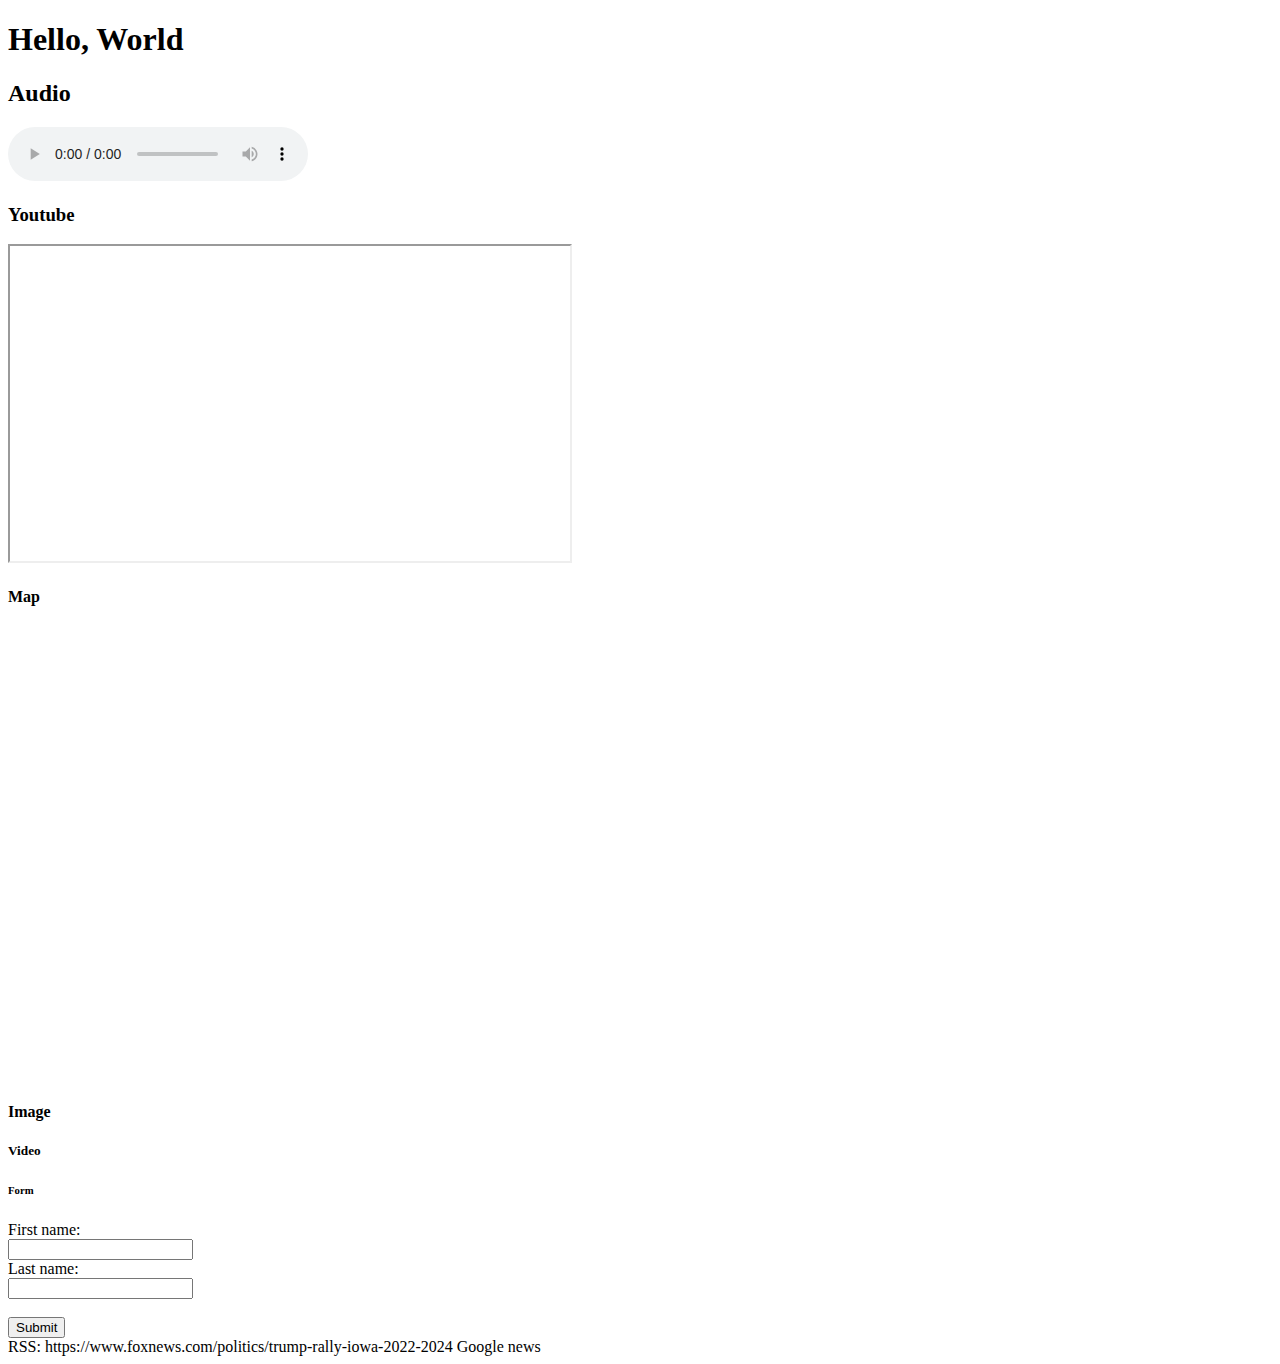
==== embeddingOriginalWork.html @ 782cd7a1 "Add files via upload" ====
<!DOCTYPE html>
    <head>
        <title>Workassignment1</title>
    </head>
    <body>
        <h1>Hello, World</h1>
    </body>
    </html>    

    <div>
        <h2>Audio</h2>
        <audio controls>
            <source src="Sayhi.m4a" type="audio/mpeg">
        </audio>
    </div>

    <div>
        <h3>Youtube</h3></object>
        <iframe width="560" height="315" 
        src="https://www.youtube.com/embed/ehyp8REo4w4">
        </iframe>
    </div>

    <div>
        <h4>Map</h4>
        <iframe src="https://www.google.com/maps/embed?pb=!1m18!1m12!1m3!1d2687.4971010403356!2d-122.30570858484526!3d47.65533869260373!2m3!1f0!2f0!3f0!3m2!1i1024!2i768!4f13.1!3m3!1m2!1s0x549014929d8535eb%3A0x6b742c7901b82ba3!2sUniversity%20of%20Washington!5e0!3m2!1sen!2sus!4v1633644299418!5m2!1sen!2sus" width="600" height="450" style="border:0;" allowfullscreen="" loading="lazy"></iframe>
    </div>

    <div>
        <h4>Image</h4>
            <object data="cat.jpg" width="300" height="200">
            </object>
    </div>

    <div>
        <h5>Video </h5>
            <object data="cat.mp4" width="300" height="200">
            </object>
    </div>

    <div>
        <h6>Form</h6>
        <form action="/action_page.php">
          <label for="fname">First name:</label><br>
          <input type="text" id="fname" name="fname" value=""><br>
          <label for="lname">Last name:</label><br>
          <input type="text" id="lname" name="lname" value=""><br><br>
          <input type="submit" value="Submit">
        </form> 
    </div>

    <div>
        <h7>RSS: </h7>
        <?xml version="1.0" encoding="UTF-8" ?>
        <rss version="2.0">
        
        <channel>
          <title>Trump rallies in Iowa as he eyes 2022 and 2024</title>
          <link>https://www.foxnews.com/politics/trump-rally-iowa-2022-2024</link>
          <description>Google news</description>
        </channel>
        
        </rss>
    </div>
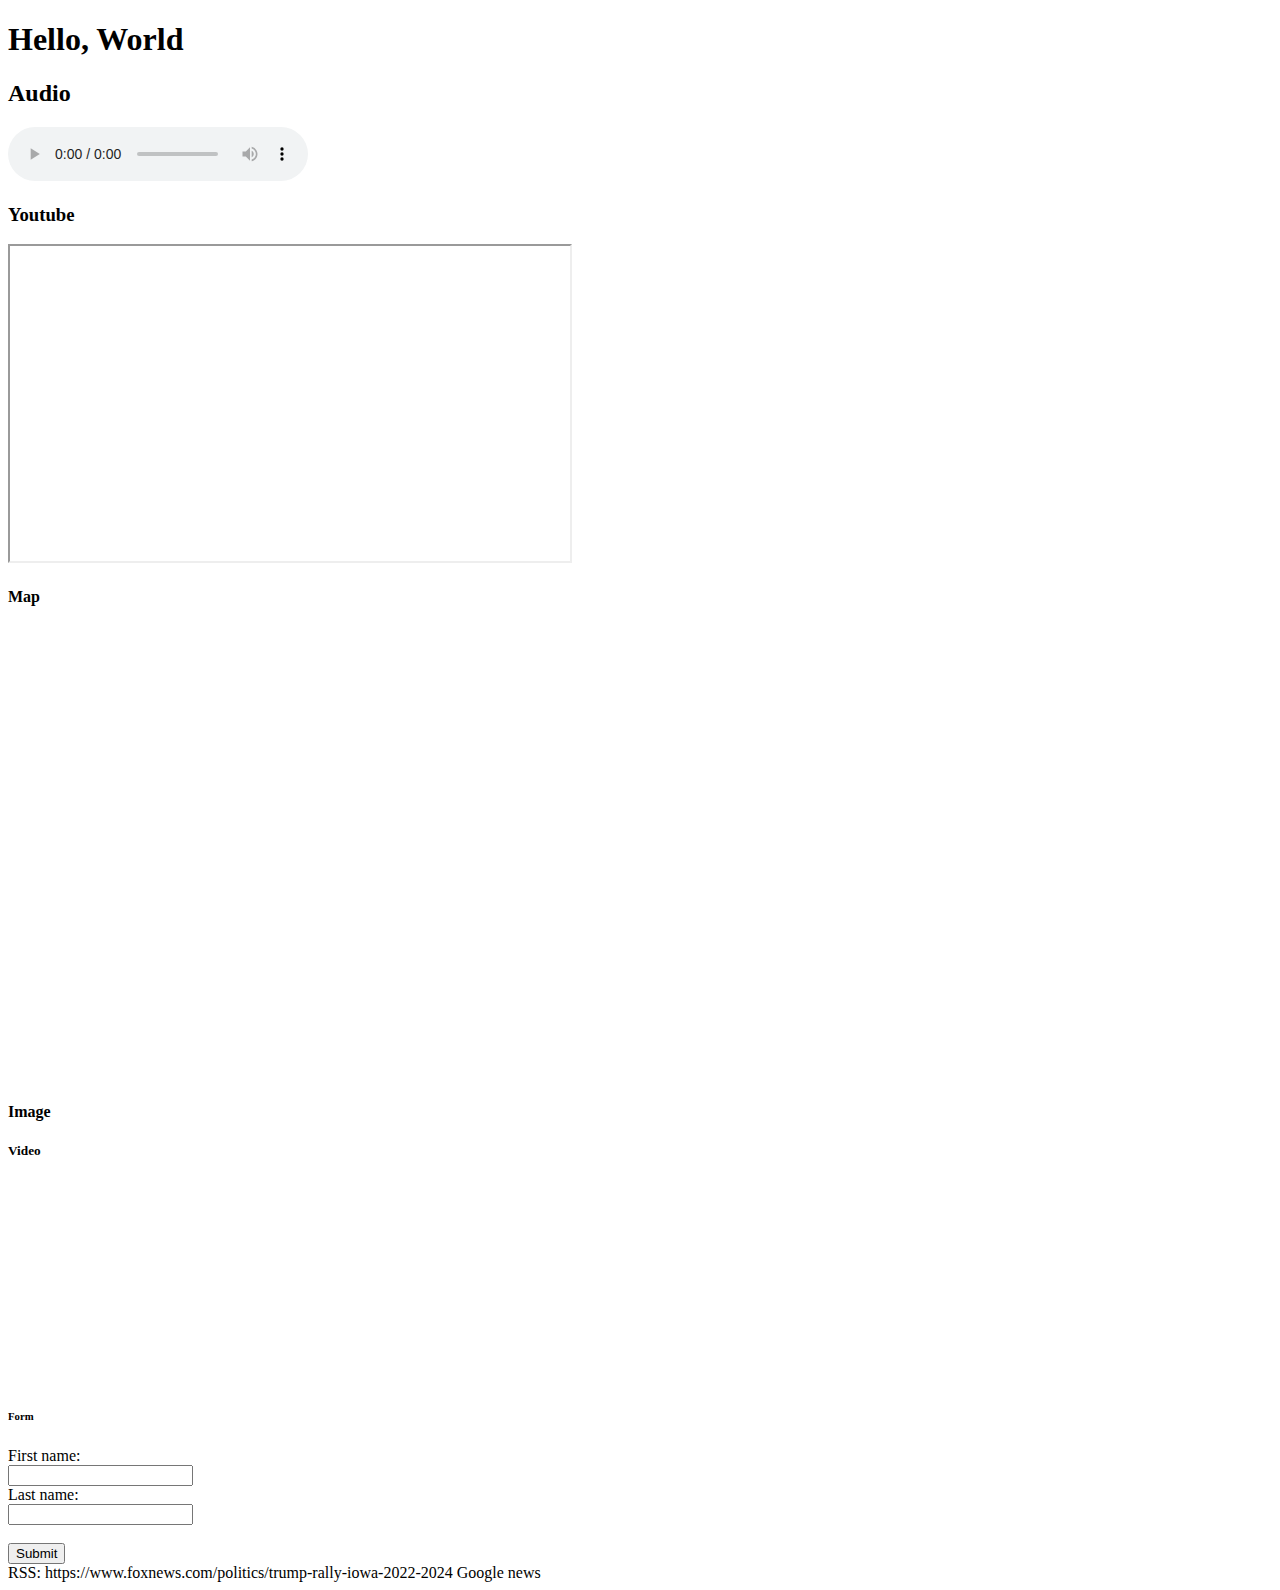
==== commit 0bf8724a: "Add files via upload" ====
--- a/embeddingOriginalWork.html
+++ b/embeddingOriginalWork.html
@@ -10,7 +10,7 @@
     <div>
         <h2>Audio</h2>
         <audio controls>
-            <source src="Sayhi.m4a" type="audio/mpeg">
+            <source src="D:\info\Sayhi.m4a" type="audio/mpeg">
         </audio>
     </div>
 
@@ -28,13 +28,13 @@
 
     <div>
         <h4>Image</h4>
-            <object data="cat.jpg" width="300" height="200">
+            <object data="D:\info\cat.jpg" width="300" height="200">
             </object>
     </div>
 
     <div>
         <h5>Video </h5>
-            <object data="cat.mp4" width="300" height="200">
+            <object data="D:\info\cat.mp4" width="300" height="200">
             </object>
     </div>
 
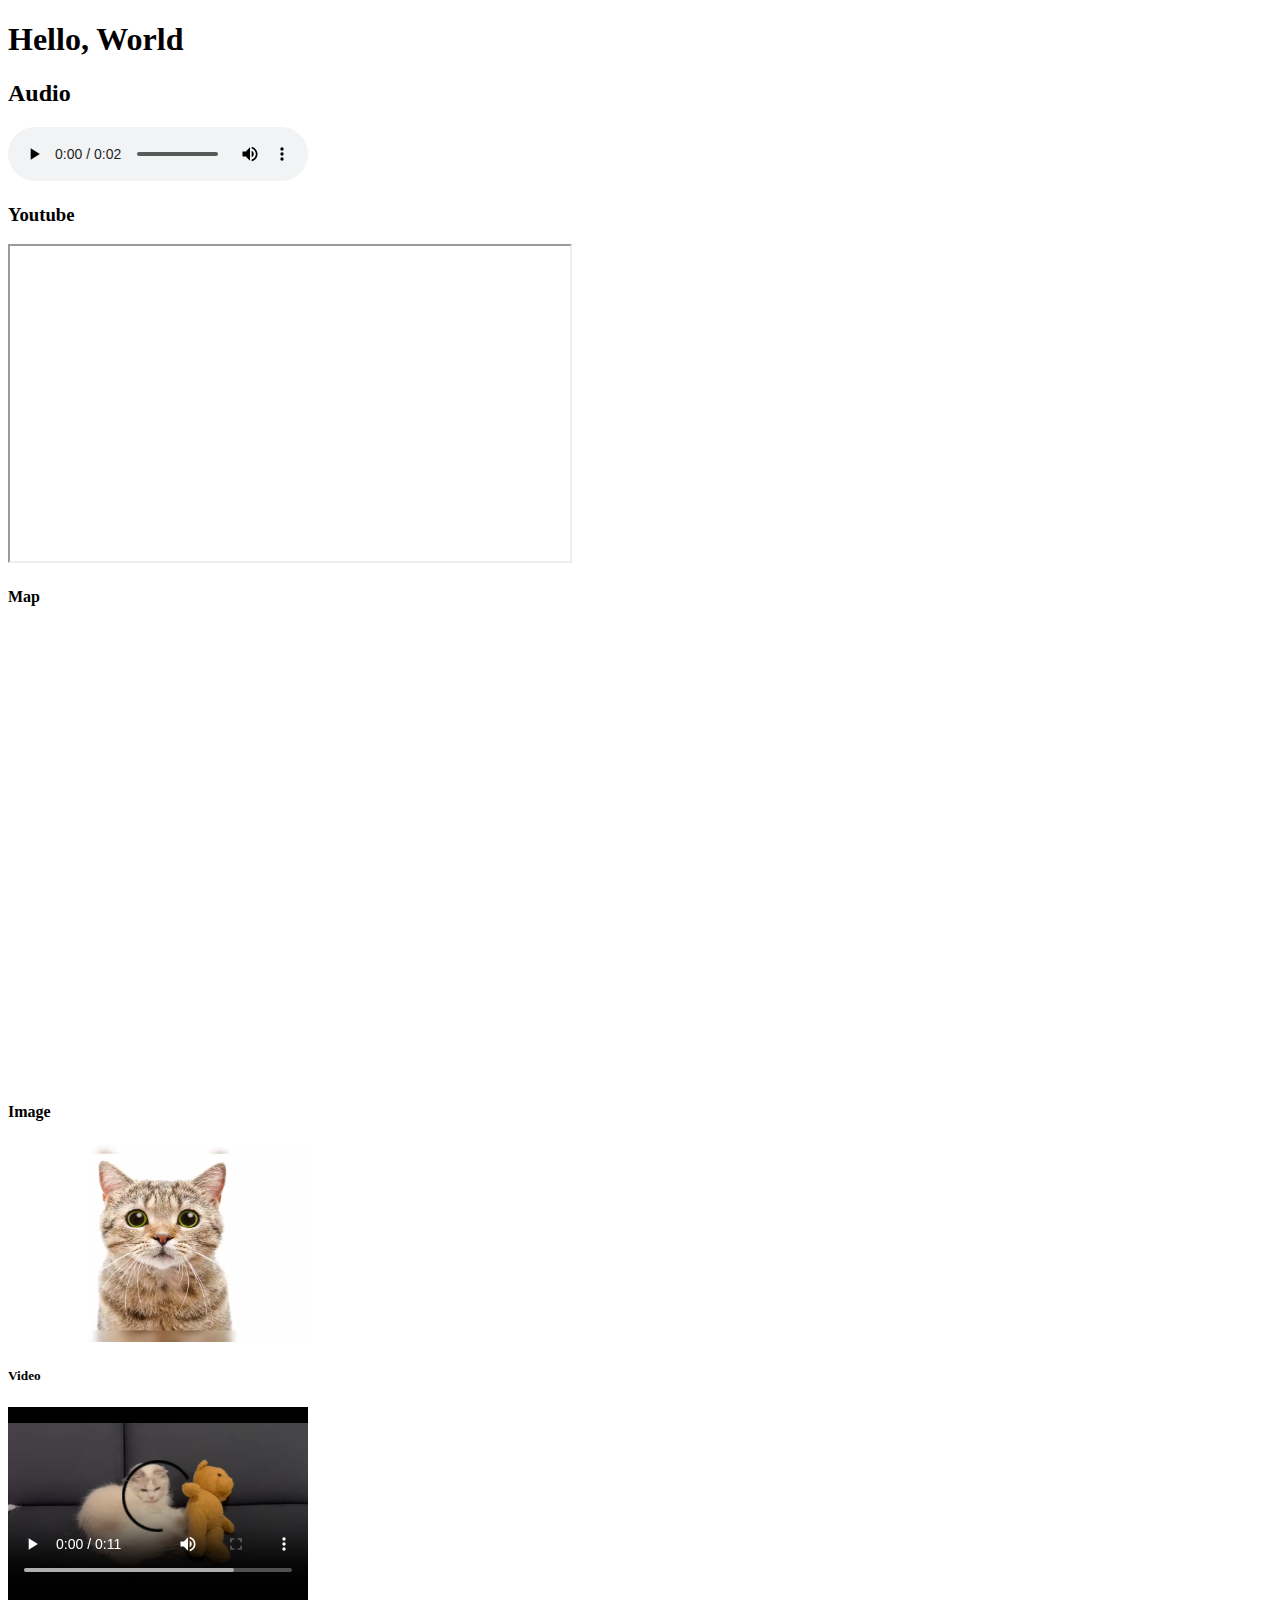
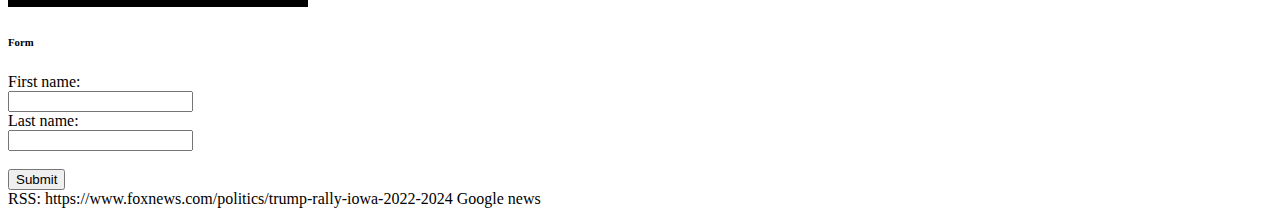
==== commit 30cd9132: "Add files via upload" ====
--- a/embeddingOriginalWork.html
+++ b/embeddingOriginalWork.html
@@ -10,7 +10,7 @@
     <div>
         <h2>Audio</h2>
         <audio controls>
-            <source src="D:\info\Sayhi.m4a" type="audio/mpeg">
+            <source src="Sayhi.m4a" type="audio/mpeg">
         </audio>
     </div>
 
@@ -28,13 +28,13 @@
 
     <div>
         <h4>Image</h4>
-            <object data="D:\info\cat.jpg" width="300" height="200">
+            <object data="cat.jpg" width="300" height="200">
             </object>
     </div>
 
     <div>
         <h5>Video </h5>
-            <object data="D:\info\cat.mp4" width="300" height="200">
+            <object data="cat.mp4" width="300" height="200">
             </object>
     </div>
 
